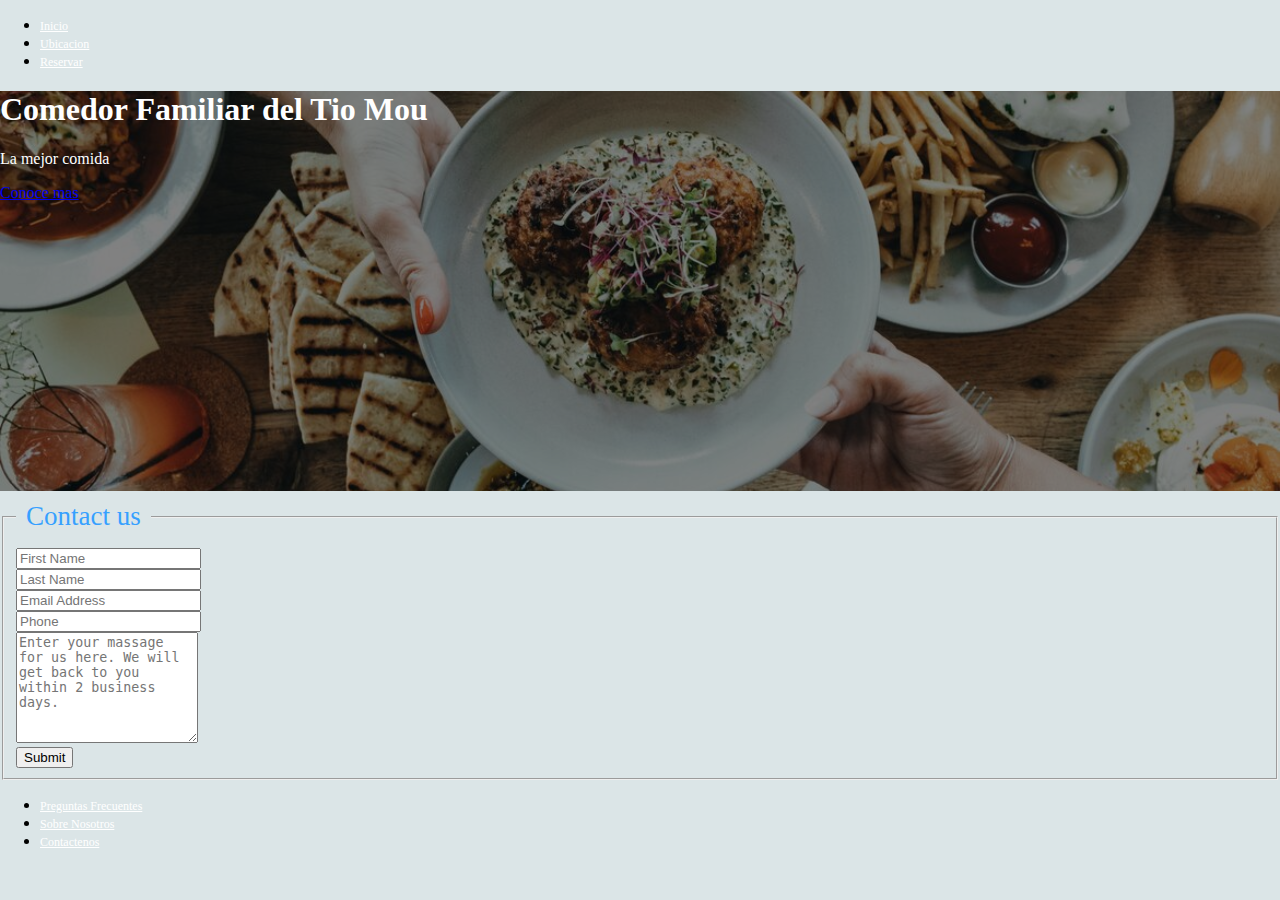
==== contactenos.html @ ed5b3001 "contactenos" ====
<!DOCTYPE html>
<html lang="en">

<head>
    <meta charset="UTF-8">
    <meta http-equiv="X-UA-Compatible" content="IE=edge">
    <meta name="viewport" content="width=device-width, initial-scale=1.0">
    <link href="https://cdn.jsdelivr.net/npm/bootstrap@5.3.0-alpha3/dist/css/bootstrap.min.css" rel="stylesheet"
        integrity="sha384-KK94CHFLLe+nY2dmCWGMq91rCGa5gtU4mk92HdvYe+M/SXH301p5ILy+dN9+nJOZ" crossorigin="anonymous">
    <script src="https://cdn.jsdelivr.net/npm/bootstrap@5.3.0-alpha3/dist/js/bootstrap.bundle.min.js"
        integrity="sha384-ENjdO4Dr2bkBIFxQpeoTz1HIcje39Wm4jDKdf19U8gI4ddQ3GYNS7NTKfAdVQSZe"
        crossorigin="anonymous"></script>
    <link rel="stylesheet" href="estilos.css">
    <title>Contactenos</title>
</head>

<body>
    <header>
        <nav class=" nav justify-content-end navbar navbar-expand-lg bg-body-tertiary" data-bs-theme="dark">
            <ul class="nav justify-content-end">
                <li class="nav-item">
                    <a class="nav-link" href="index.html">Inicio</a>
                </li>
                <li class="nav-item">
                    <a class="nav-link" href="ubicacion.html">Ubicacion</a>
                </li>
                <li class="nav-item">
                    <a class="nav-link" href="reserva.html">Reservar</a>
                </li>
            </ul>
        </nav>
        <div class="cover d-flex justify-content-center align-items-center flex-column">
            <h1>
                Comedor Familiar del Tio Mou
            </h1>
            <p>La mejor comida</p>
            <a href="nosotros.html" class="btn btn-primary " role="button" aria-pressed="true">Conoce mas</a>
        </div>
    </header>
    <section>
        <div class="container justify-content-center">
            <div class="row justify-content-center ">
                <div class="col-md-12">
                    <div class="well well-sm">
                        <form class="form-horizontal" method="post">
                            <fieldset>
                                <legend class="text-center header">Contact us</legend>

                                <div class="form-group">
                                    <span class="col-md-1 col-md-offset-2 text-center"><i
                                            class="fa fa-user bigicon"></i></span>
                                    <div class="col-md-8">
                                        <input id="fname" name="name" type="text" placeholder="First Name"
                                            class="form-control">
                                    </div>
                                </div>
                                <div class="form-group">
                                    <span class="col-md-1 col-md-offset-2 text-center"><i
                                            class="fa fa-user bigicon"></i></span>
                                    <div class="col-md-8">
                                        <input id="lname" name="name" type="text" placeholder="Last Name"
                                            class="form-control">
                                    </div>
                                </div>

                                <div class="form-group">
                                    <span class="col-md-1 col-md-offset-2 text-center"><i
                                            class="fa fa-envelope-o bigicon"></i></span>
                                    <div class="col-md-8">
                                        <input id="email" name="email" type="text" placeholder="Email Address"
                                            class="form-control">
                                    </div>
                                </div>

                                <div class="form-group">
                                    <span class="col-md-1 col-md-offset-2 text-center"><i
                                            class="fa fa-phone-square bigicon"></i></span>
                                    <div class="col-md-8">
                                        <input id="phone" name="phone" type="text" placeholder="Phone"
                                            class="form-control">
                                    </div>
                                </div>

                                <div class="form-group">
                                    <span class="col-md-1 col-md-offset-2 text-center"><i
                                            class="fa fa-pencil-square-o bigicon"></i></span>
                                    <div class="col-md-8">
                                        <textarea class="form-control" id="message" name="message"
                                            placeholder="Enter your massage for us here. We will get back to you within 2 business days."
                                            rows="7"></textarea>
                                    </div>
                                </div>

                                <div class="form-group">
                                    <div class="col-md-12 text-center">
                                        <button type="submit" class="btn btn-primary btn-lg">Submit</button>
                                    </div>
                                </div>
                            </fieldset>
                        </form>
                    </div>
                </div>
            </div>
        </div>
    </section>
    <footer class="p-2 mb-2 bg-dark text-white .bg-dark">
        <div class="container">
            <ul class="nav justify-content-center">
                <li class="nav-item">
                    <a class="nav-link" href="preguntas.html">Preguntas Frecuentes</a>
                </li>
                <li class="nav-item">
                    <a class="nav-link" href="nosotros.html">Sobre Nosotros</a>
                </li>
                <li class="nav-item">
                    <a class="nav-link" href="#">Contactenos</a>
                </li>
            </ul>
        </div>
    </footer>
</body>

</html>
---- estilos.css ----
body {
    margin: 0em;
    background-color: rgba(172, 194, 199, 0.432);
}

.cover {
    background-image: url(img/img1.jpg);
    background-size: cover;
    background-color: red;
    background-position: center;
    background-color: rgba(0, 0, 0, 0.493);
    background-blend-mode: darken;
    height: 400px;
    color: white;
}

.card {
    border: 0 !important;
    background-size: cover;
    box-shadow: 0 4px 6px -1px black;
    margin-left: 10px;
    margin-right: 10px;
}

.card-title {
    min-height: 3rem;
}

.card-text {
    min-height: 10rem;
}

.nav-link {
    color: white;
    font-size: 12px;

}

.carousel {
    max-height: 350px;
    max-width: 600px;
}

h3 {
    color: white;
    text-align: center;
    font-family: 'Segoe UI', Tahoma, Geneva, Verdana, sans-serif;
    border-radius: 8px;
    background-color: rgb(112, 106, 106);
    border: solid;
}

h4 {
    border: solid;
    border-radius: 15px;
    padding: 15px;
    color: white;
    background-color: rgb(112, 106, 106);
}
.header {
    color: #36A0FF;
    font-size: 27px;
    padding: 10px;
}

.bigicon {
    font-size: 35px;
    color: #36A0FF;
}
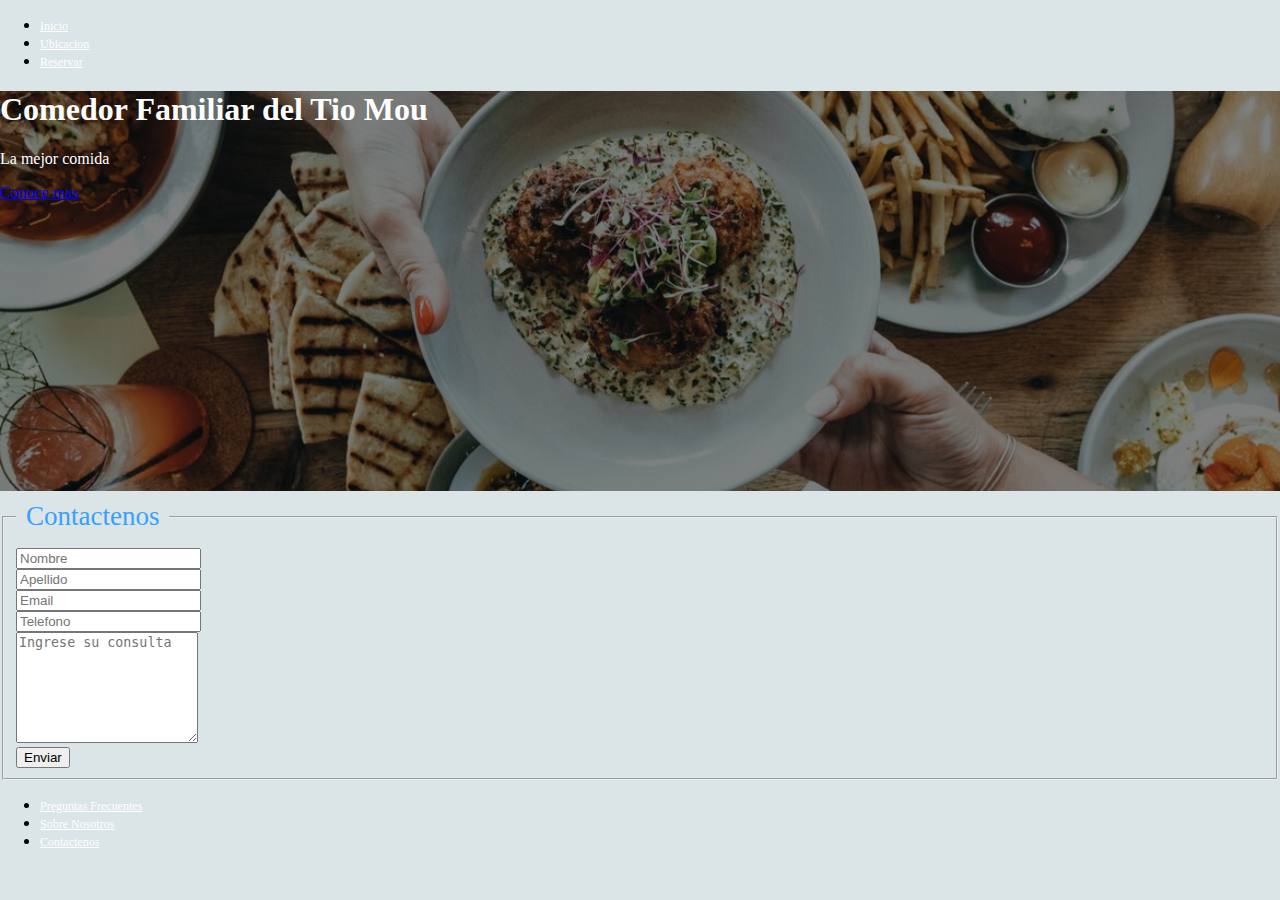
==== commit 1ccb069d: "contactenos2" ====
--- a/contactenos.html
+++ b/contactenos.html
@@ -38,19 +38,18 @@
         </div>
     </header>
     <section>
-        <div class="container justify-content-center">
-            <div class="row justify-content-center ">
+        <div class="container ">
+            <div class="row">
                 <div class="col-md-12">
                     <div class="well well-sm">
                         <form class="form-horizontal" method="post">
                             <fieldset>
-                                <legend class="text-center header">Contact us</legend>
-
+                                <legend class="text-center header">Contactenos</legend>
                                 <div class="form-group">
                                     <span class="col-md-1 col-md-offset-2 text-center"><i
                                             class="fa fa-user bigicon"></i></span>
                                     <div class="col-md-8">
-                                        <input id="fname" name="name" type="text" placeholder="First Name"
+                                        <input id="fname" name="nombre" type="text" placeholder="Nombre"
                                             class="form-control">
                                     </div>
                                 </div>
@@ -58,42 +57,37 @@
                                     <span class="col-md-1 col-md-offset-2 text-center"><i
                                             class="fa fa-user bigicon"></i></span>
                                     <div class="col-md-8">
-                                        <input id="lname" name="name" type="text" placeholder="Last Name"
+                                        <input id="lname" name="apellido" type="text" placeholder="Apellido"
                                             class="form-control">
                                     </div>
                                 </div>
-
                                 <div class="form-group">
                                     <span class="col-md-1 col-md-offset-2 text-center"><i
                                             class="fa fa-envelope-o bigicon"></i></span>
                                     <div class="col-md-8">
-                                        <input id="email" name="email" type="text" placeholder="Email Address"
+                                        <input id="email" name="email" type="text" placeholder="Email"
                                             class="form-control">
                                     </div>
                                 </div>
-
                                 <div class="form-group">
                                     <span class="col-md-1 col-md-offset-2 text-center"><i
                                             class="fa fa-phone-square bigicon"></i></span>
                                     <div class="col-md-8">
-                                        <input id="phone" name="phone" type="text" placeholder="Phone"
+                                        <input id="phone" name="telefono" type="text" placeholder="Telefono"
                                             class="form-control">
                                     </div>
                                 </div>
-
                                 <div class="form-group">
                                     <span class="col-md-1 col-md-offset-2 text-center"><i
                                             class="fa fa-pencil-square-o bigicon"></i></span>
                                     <div class="col-md-8">
-                                        <textarea class="form-control" id="message" name="message"
-                                            placeholder="Enter your massage for us here. We will get back to you within 2 business days."
-                                            rows="7"></textarea>
+                                        <textarea class="form-control" id="mensaje" name="Mensaje"
+                                            placeholder="Ingrese su consulta" rows="7"></textarea>
                                     </div>
                                 </div>
-
                                 <div class="form-group">
                                     <div class="col-md-12 text-center">
-                                        <button type="submit" class="btn btn-primary btn-lg">Submit</button>
+                                        <button type="submit" class="btn btn-primary btn-lg">Enviar</button>
                                     </div>
                                 </div>
                             </fieldset>
